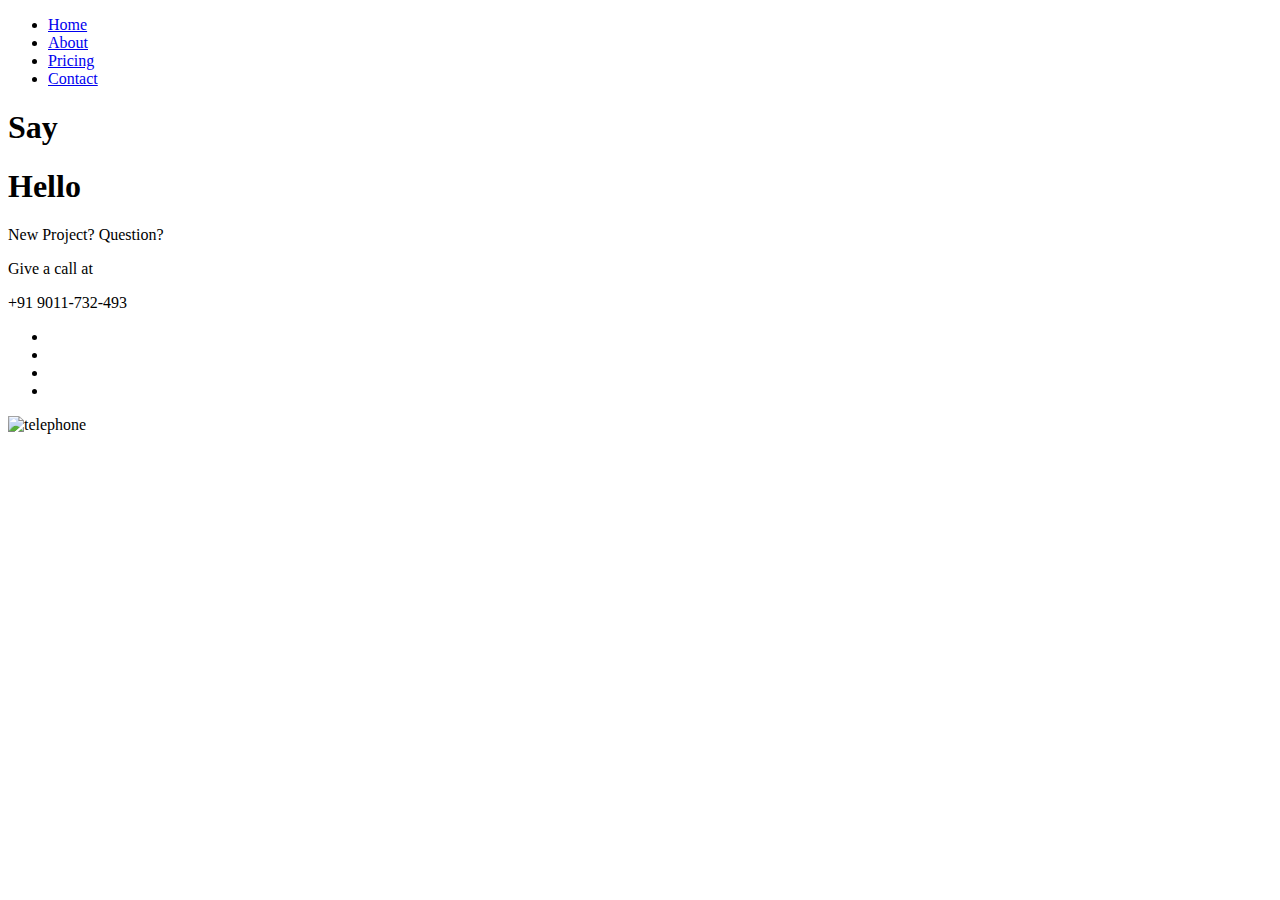
==== html/contact.html @ 81622980 "Update contact.html" ====
<!DOCTYPE html>
<html lang="en" dir="ltr">

<head>
  <meta charset="utf-8">
  <meta name="viewport" content="width=device-width, initial-scale=1.0">
  <title>Vin | Full Stack Web developer </title>
  <link rel="icon" href="../images/icon.ico">
  <!-- Font Awesome -->
  <script src="https://kit.fontawesome.com/17c36c3d55.js" crossorigin="anonymous"></script>
  <!-- Local Stylesheet -->
  <link rel="stylesheet" href="../css/contact.css">
</head>

<body>

  <div id="preloader"> </div>
  <div class="cursor"></div>

  <div class="navBar">
    <header>
      <ul>
        <li><a href="../index.html">Home</a></li>
        <li><a href="../html/about.html">About</a></li>
        <li><a href="../html/pricing.html">Pricing</a></li>
        <li><a href="../html/contact.html">Contact</a></li>
      </ul>
    </header>
  </div>

  <div class="container">
      <div class="text">
        <h1>Say</h1>
        <h1>H<span>e</span>llo</h1>
        <p>New Project? Question?</p>
        <p>Give a call at</p>
        <p class="contactNumber"> +91 9011-732-493 </p>
        <div class="socialLinks">
          <ul>
            <li> <a href="https://www.facebook.com/beingvin"><i class="fab fa-facebook"></i></a> </li>
            <li> <a href="https://twitter.com/beingvin"><i class="fab fa-twitter"></i></a></li>
            <li> <a href="https://www.linkedin.com/in/beingvin"><i class="fab fa-linkedin"></i></a> </li>
            <li> <a href="https://github.com/beingvin"><i class="fab fa-github"></i></a> </li>
          </ul>
        </div>
      </div>
        <div class="phoneImg">
          <img src="../images/phone.png" alt="telephone">
        </div>
  </div>

  <!-- local js -->
  <script src="../js/index.js" charset="utf-8"></script>
  
</body>

</html>
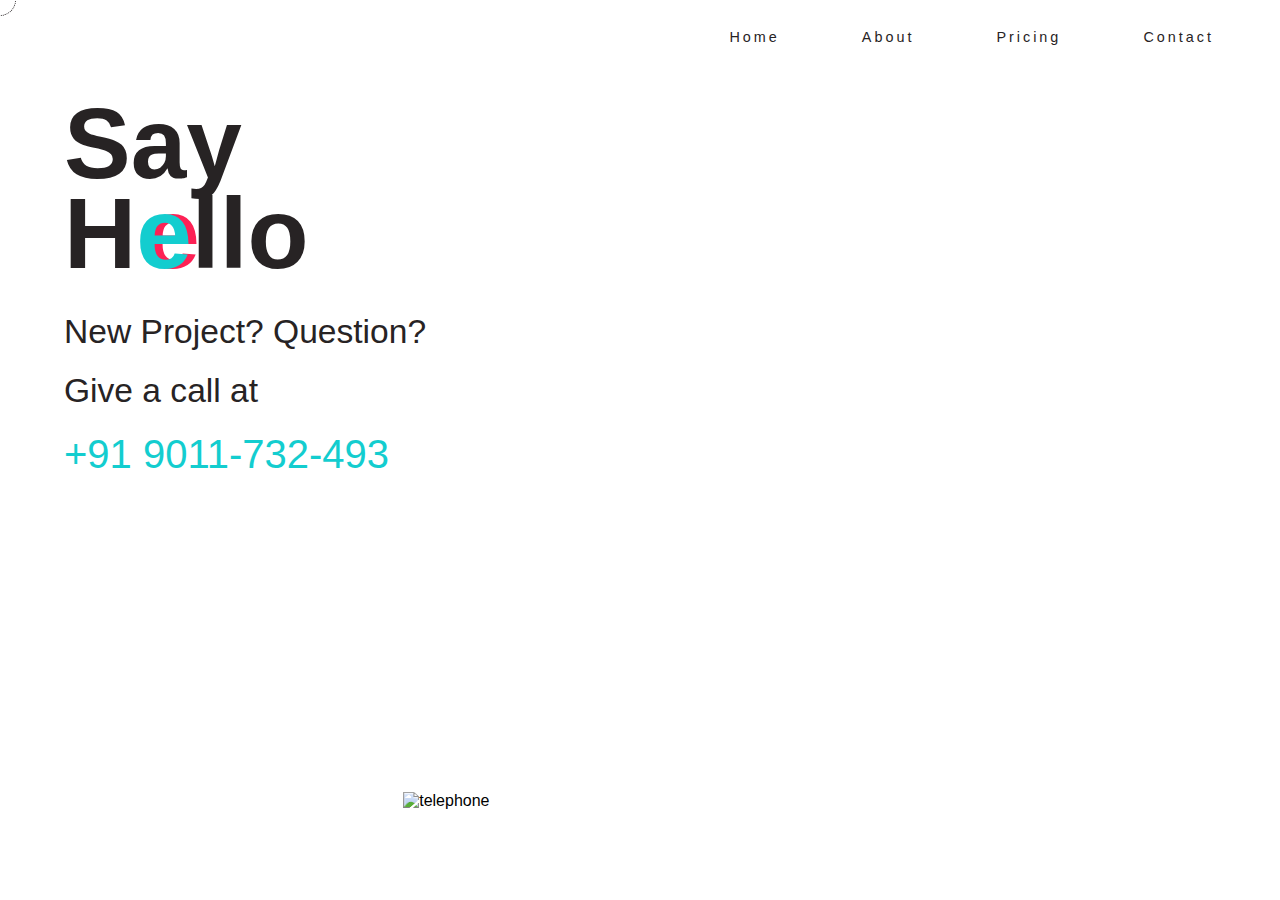
==== commit c215590c: "update 3.1.  make responsive navabar & UI , show skills bar" ====
--- a/html/contact.html
+++ b/html/contact.html
@@ -1,57 +1,76 @@
 <!DOCTYPE html>
 <html lang="en" dir="ltr">
+  <head>
+    <meta charset="utf-8" />
+    <meta name="viewport" content="width=device-width, initial-scale=1.0" />
+    <title>Vin | Full Stack Web developer</title>
+    <link rel="icon" href="../images/icon.ico" />
+    <!-- Font Awesome -->
+    <script
+      src="https://kit.fontawesome.com/17c36c3d55.js"
+      crossorigin="anonymous"
+    ></script>
+    <!-- Local Stylesheet -->
+    <link rel="stylesheet" href="../css/contact.css" />
+  </head>
 
-<head>
-  <meta charset="utf-8">
-  <meta name="viewport" content="width=device-width, initial-scale=1.0">
-  <title>Vin | Full Stack Web developer </title>
-  <link rel="icon" href="../images/icon.ico">
-  <!-- Font Awesome -->
-  <script src="https://kit.fontawesome.com/17c36c3d55.js" crossorigin="anonymous"></script>
-  <!-- Local Stylesheet -->
-  <link rel="stylesheet" href="../css/contact.css">
-</head>
+  <body>
+    <div id="preloader"></div>
+    <div class="cursor"></div>
 
-<body>
+    <div class="navBar">
+      <header>
+        <div id="toggle"></div>
+        <ul>
+          <li><a href="../index.html">Home</a></li>
+          <li><a href="../html/about.html">About</a></li>
+          <li><a href="../html/pricing.html">Pricing</a></li>
+          <li><a href="../html/contact.html">Contact</a></li>
+        </ul>
+      </header>
+    </div>
 
-  <div id="preloader"> </div>
-  <div class="cursor"></div>
-
-  <div class="navBar">
-    <header>
-      <ul>
-        <li><a href="../index.html">Home</a></li>
-        <li><a href="../html/about.html">About</a></li>
-        <li><a href="../html/pricing.html">Pricing</a></li>
-        <li><a href="../html/contact.html">Contact</a></li>
-      </ul>
-    </header>
-  </div>
-
-  <div class="container">
+    <div class="container">
       <div class="text">
-        <h1>Say</h1>
+        <h1>Say <br /></h1>
         <h1>H<span>e</span>llo</h1>
+      </div>
+      <div class="contactLink">
         <p>New Project? Question?</p>
         <p>Give a call at</p>
-        <p class="contactNumber"> +91 9011-732-493 </p>
+        <p class="contactNumber">+91 9011-732-493</p>
         <div class="socialLinks">
           <ul>
-            <li> <a href="https://www.facebook.com/beingvin"><i class="fab fa-facebook"></i></a> </li>
-            <li> <a href="https://twitter.com/beingvin"><i class="fab fa-twitter"></i></a></li>
-            <li> <a href="https://www.linkedin.com/in/beingvin"><i class="fab fa-linkedin"></i></a> </li>
-            <li> <a href="https://github.com/beingvin"><i class="fab fa-github"></i></a> </li>
+            <li>
+              <a href="https://www.facebook.com/beingvin"
+                ><i class="fab fa-facebook"></i
+              ></a>
+            </li>
+            <li>
+              <a href="https://twitter.com/beingvin"
+                ><i class="fab fa-twitter"></i
+              ></a>
+            </li>
+            <li>
+              <a href="https://www.linkedin.com/in/beingvin"
+                ><i class="fab fa-linkedin"></i
+              ></a>
+            </li>
+            <li>
+              <a href="https://github.com/beingvin"
+                ><i class="fab fa-github"></i
+              ></a>
+            </li>
           </ul>
         </div>
       </div>
-        <div class="phoneImg">
-          <img src="../images/phone.png" alt="telephone">
-        </div>
-  </div>
 
-  <!-- local js -->
-  <script src="../js/index.js" charset="utf-8"></script>
-  
-</body>
+      <div class="phoneImg">
+        <img src="../images/phone.png" alt="telephone" />
+      </div>
+    </div>
 
+    <!-- local js -->
+    <script src="../js/index.js" charset="utf-8"></script>
+  </body>
 </html>
--- a/css/contact.css
+++ b/css/contact.css
@@ -0,0 +1,268 @@
+* {
+  margin: 0;
+  padding: 0;
+  box-sizing: border-box;
+  font-family: sans-serif;
+}
+
+body {
+  cursor: none;
+  overflow: hidden;
+}
+
+/* -------------------- header/navabar ---------------- */
+
+.navBar {
+  padding-top: 1%;
+}
+
+#toggle {
+  display: none;
+  height: 40px;
+  width: 40px;
+  cursor: pointer;
+  margin: 1% auto;
+  justify-content: center;
+  align-items: center;
+}
+
+#toggle::before {
+  content: "";
+  position: absolute;
+  height: 3px;
+  width: 30px;
+  background-color: #05fdd8;
+  transform: translateY(-4px);
+  transition: 0.3s;
+}
+
+#toggle::after {
+  content: "";
+  position: absolute;
+  height: 3px;
+  width: 30px;
+  background-color: #05fdd8;
+  transform: translateY(4px);
+  transition: 0.3s;
+}
+
+#toggle.active::before {
+  transform: translateY(0px) rotate(-45deg);
+  background-color: #fd2155;
+}
+
+#toggle.active::after {
+  transform: translateY(0px) rotate(45deg);
+  background-color: #fd2155;
+}
+
+ul {
+  display: flex;
+  justify-content: flex-end;
+  list-style-type: none;
+  letter-spacing: 3px;
+  font-size: 0.9rem;
+}
+
+ul li {
+  margin-right: 50px;
+  padding: 1rem;
+}
+
+ul li a {
+  text-decoration: none;
+  color: #272324;
+  cursor: pointer;
+}
+
+ul li a:hover {
+  color: #fd2155;
+}
+
+.container {
+  margin-top: 2%;
+  padding: 2% 5%;
+  height: 85vh;
+ 
+
+}
+
+.cursor {
+  width: 2rem;
+  height: 2rem;
+  border: 1px dotted #272324;
+  border-radius: 50%;
+  position: absolute;
+  transform: translate(-50%, -50%);
+  pointer-events: none;
+  transition: all 0.3s ease;
+  transition-property: background, transform;
+  transform-origin: 100% 100%;
+  z-index: -1;
+}
+
+.link-bubble {
+  transform: scale(2);
+  background-color: black;
+}
+
+.text {
+  color: #272324;
+  display: block;
+
+}
+
+.text h1 {
+  font-size: 6.25rem;
+  font-weight: 900;
+  margin-top: -1.6rem;
+  transition: 0.2s;
+}
+
+.text h1 span {
+  color: #13cdcf;
+  text-shadow: 8px 0px #fd2155;
+}
+
+.text h1:hover {
+  color: #13cdcf;
+  font-size: 7.5rem;
+}
+
+.contactLink {
+  display: inline-block;
+}
+.contactLink p {
+  font-size: 2.1rem;
+  color: #272324;
+  margin: 6% 0;
+}
+
+.contactLink .contactNumber {
+  margin-top: 10px;
+  font-size: 40px;
+  color: #13cdcf;
+}
+
+.contactLink .contactNumber:hover {
+  color: #fd2155;
+}
+
+.socialLinks ul a {
+  text-decoration: none;
+  color: #272324;
+  transition: 0.2s;
+}
+
+.phoneImg img {
+  display: inline-block;
+  position: absolute;
+  width: 65%;
+  bottom: 10%;
+  right: 3.5%;
+}
+
+
+
+/* make responsive */
+
+  @media screen and (max-width: 990px) {
+
+  .text h1 {
+    font-size: 7.5rem;
+    margin-top: 0rem;
+  }
+
+  .text h1:hover {
+    color: #13cdcf;
+    font-size: 9rem;
+  }
+  .text p {
+    font-size: 1.1rem;
+    margin: 6% 0;
+  }
+
+  .text .contactNumber {
+    font-size: 1.5rem;
+  }
+}
+
+@media (max-width: 500px) {
+
+  .container {
+    text-align: center;
+  }
+  #toggle {
+    display: flex;
+  }
+
+  ul {
+    display: none;
+    transition: 0.5s;
+  }
+
+  ul.active {
+    display: flex;
+    flex-direction: column;
+  }
+
+  ul li {
+    margin-right: 0px;
+    text-align: center;
+  }
+
+  .text {
+    display: block;
+    position: relative;
+    bottom: 0px;
+    text-align: center;
+  
+  }
+  .text h1 {
+    font-size: 4rem;
+    margin-top: 0rem;
+  }
+
+  .text h1:hover {
+    color: #13cdcf;
+    font-size: 4.5rem;
+  }
+
+ 
+  .contactLink p {
+    font-size: 1.3rem;
+    margin: 6% 0;
+  }
+
+  .contactLink .contactNumber {
+    font-size: 2rem;
+  }
+
+  .socialLinks ul {
+    margin-top: 2%;
+    display: flex;
+    justify-content: center;
+  }
+
+  .phoneImg {
+    text-align: center;
+    overflow: hidden;
+  }
+
+  .phoneImg img {
+    position: relative;
+    width: 25rem;
+    top: 0px;
+    right: 50px;
+    padding: 20px;
+  }
+}
+
+#preloader {
+  height: 100vh;
+  width: 100%;
+  background: white url(../images/loading.gif) center no-repeat;
+  background-size: 35%;
+  position: fixed;
+  z-index: 100;
+}
